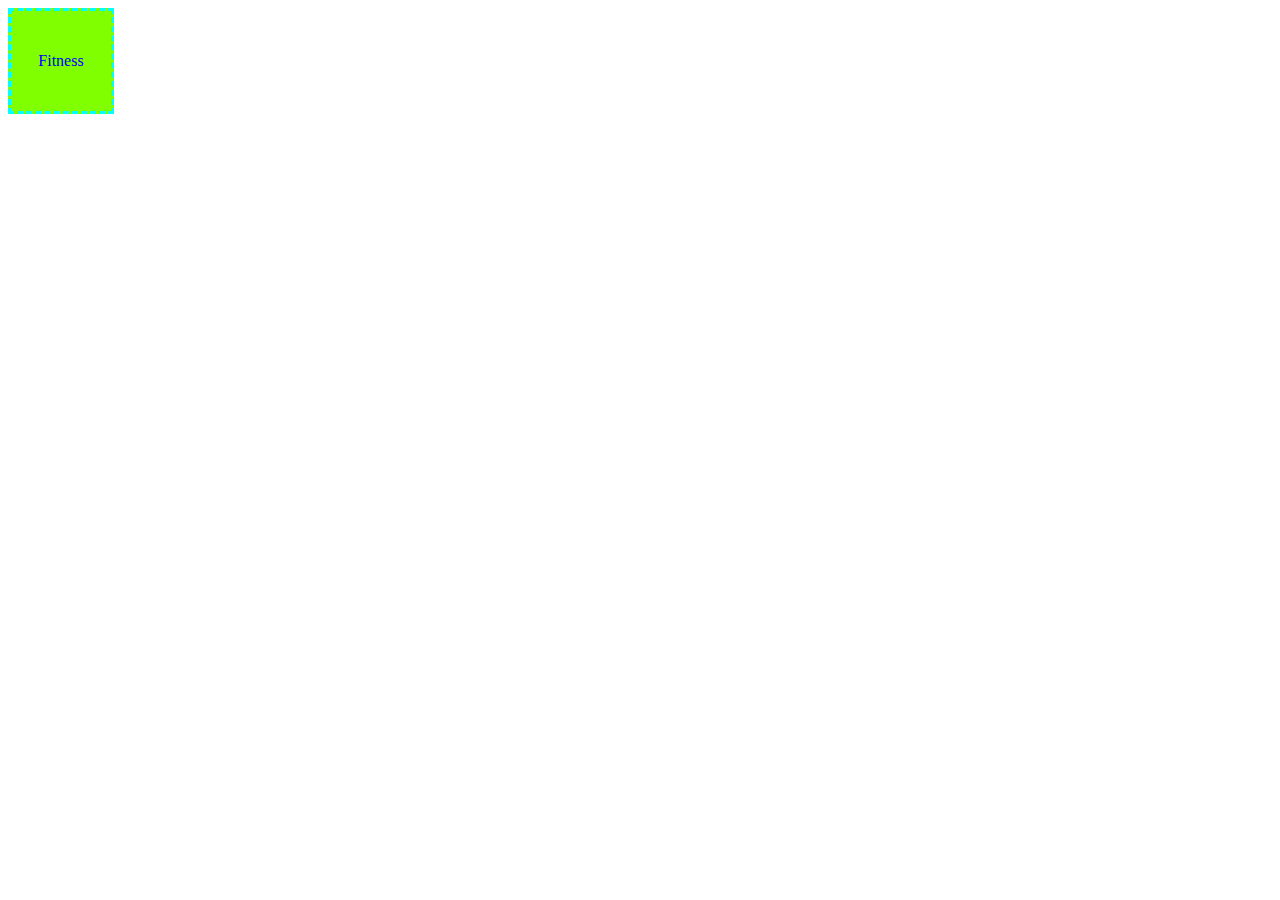
==== index.html @ ed34d2c3 "Update index.html" ====
<!DOCTYPE html>
<html lang="en">
<head>
    <meta charset="UTF-8">
    <meta name="viewport" content="width=device-width, initial-scale=1.0">
    <title>Document</title>
    <style> 
        .b {
            width: 100px;
            height: 100px;
            background-color: chartreuse;
            border: 3px dashed aqua;
            display: flex;
            justify-content: center;
            align-items: center;
                 }
                 a {
                    text-decoration: none;   
                 }
    </style>
</head>
<body>
   <a href="fit.html"> <div class="b">Fitness</div></a>
</body>
</html>
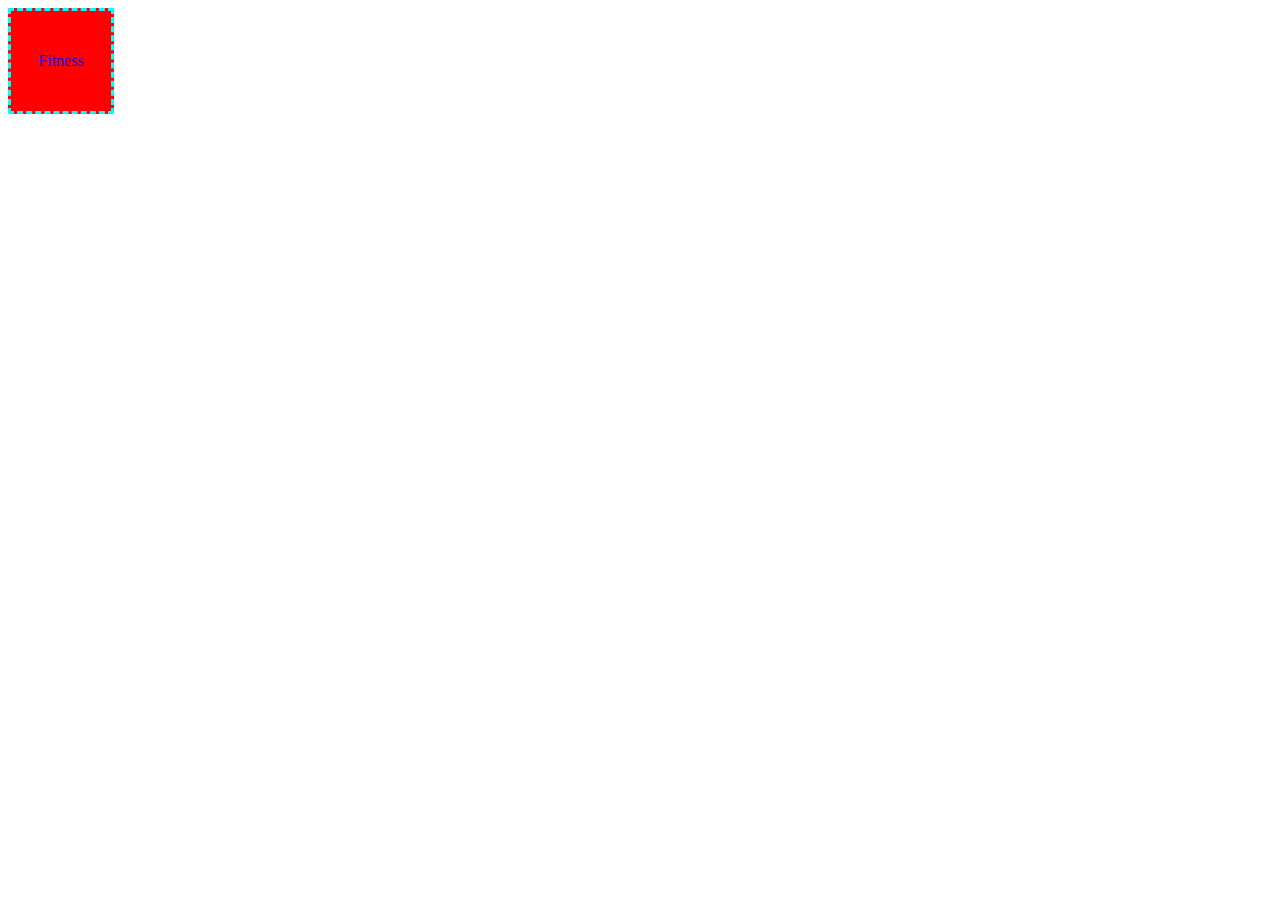
==== commit b75815bf: "Update index.html" ====
--- a/index.html
+++ b/index.html
@@ -8,7 +8,7 @@
         .b {
             width: 100px;
             height: 100px;
-            background-color: chartreuse;
+            background-color: red;
             border: 3px dashed aqua;
             display: flex;
             justify-content: center;
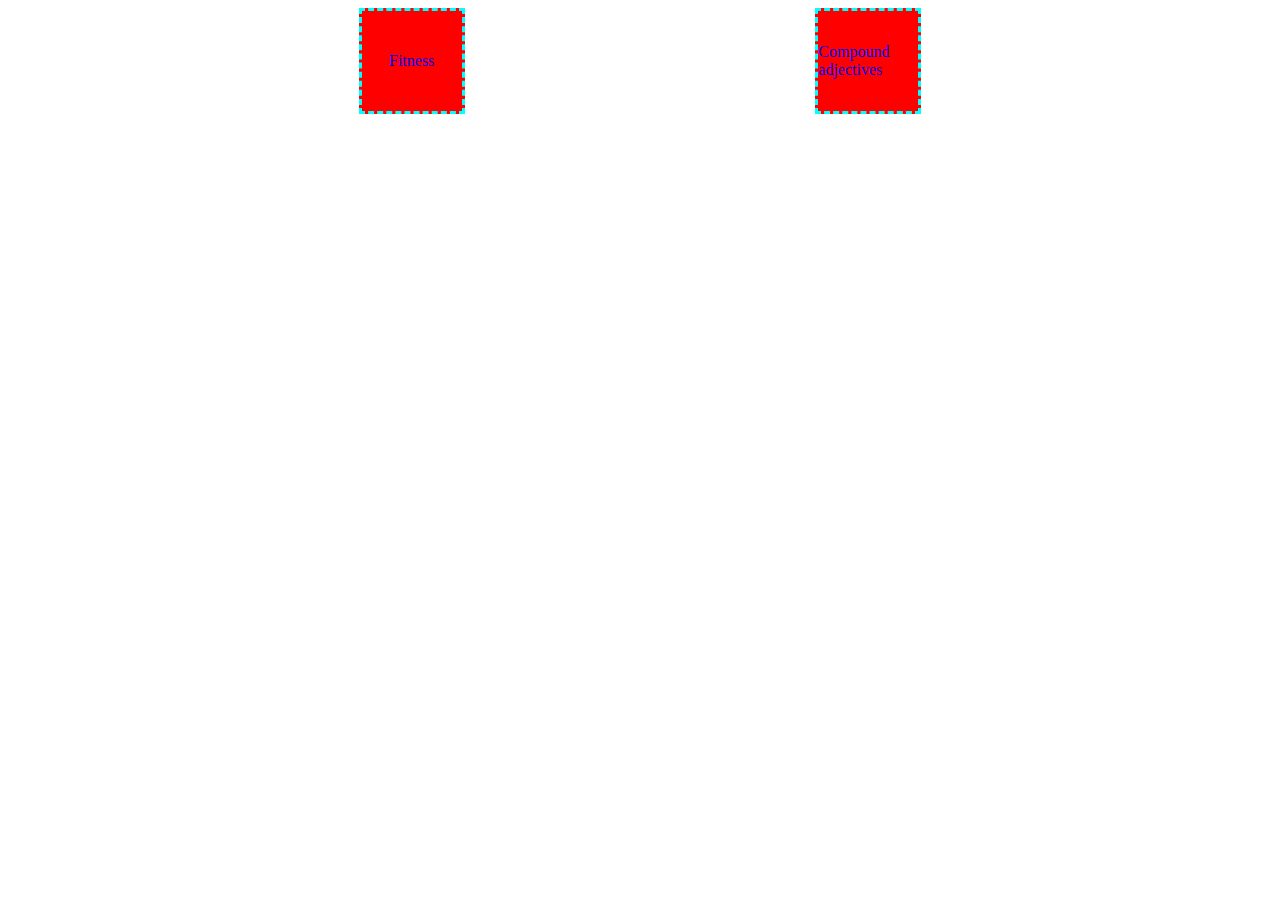
==== commit 7a5ef8ff: "Update index.html" ====
--- a/index.html
+++ b/index.html
@@ -1,3 +1,4 @@
+  
 <!DOCTYPE html>
 <html lang="en">
 <head>
@@ -17,9 +18,14 @@
                  a {
                     text-decoration: none;   
                  }
+                 body {
+                     display: flex;
+                     justify-content: space-evenly;
+                 }
     </style>
 </head>
 <body>
    <a href="fit.html"> <div class="b">Fitness</div></a>
+   <a href="comp.html"> <div class="b">Compound adjectives</div></a>
 </body>
 </html>
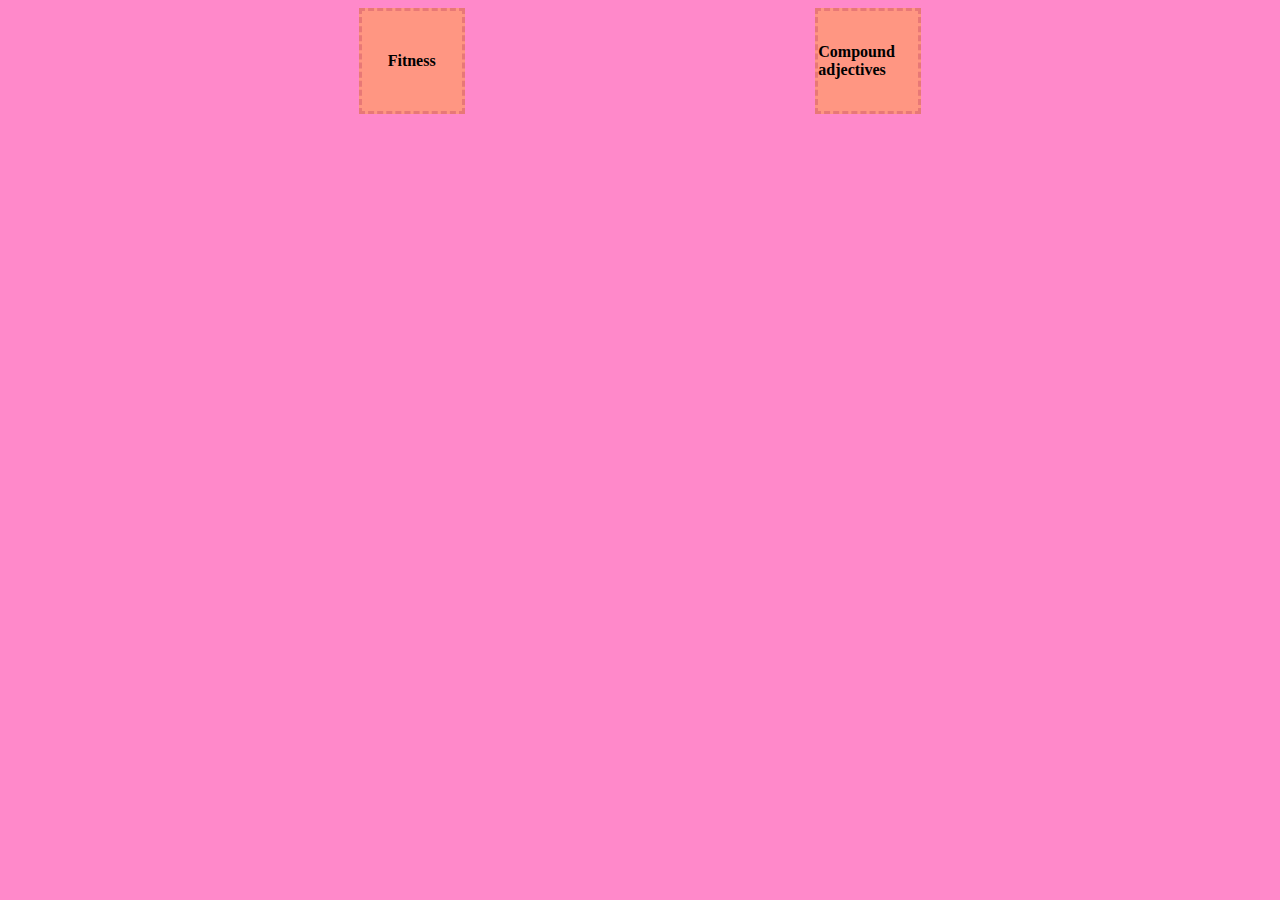
==== commit 89940e40: "Update index.html" ====
--- a/index.html
+++ b/index.html
@@ -9,23 +9,29 @@
         .b {
             width: 100px;
             height: 100px;
-            background-color: red;
-            border: 3px dashed aqua;
+            background-color: #FF9682;
+            border: 3px dashed #E87876;
             display: flex;
             justify-content: center;
             align-items: center;
                  }
                  a {
                     text-decoration: none;   
+                    color: black;
                  }
                  body {
                      display: flex;
                      justify-content: space-evenly;
+                     background-color: #FF89CA;
+                     
+                 }
+                 b {
+                     margin: auto 0;
                  }
     </style>
 </head>
 <body>
-   <a href="fit.html"> <div class="b">Fitness</div></a>
-   <a href="comp.html"> <div class="b">Compound adjectives</div></a>
+   <a href="fit.html"> <div class="b"><b>Fitness</b></div></a>
+   <a href="comp.html"> <div class="b"><b>Compound adjectives</b></div></a>
 </body>
 </html>
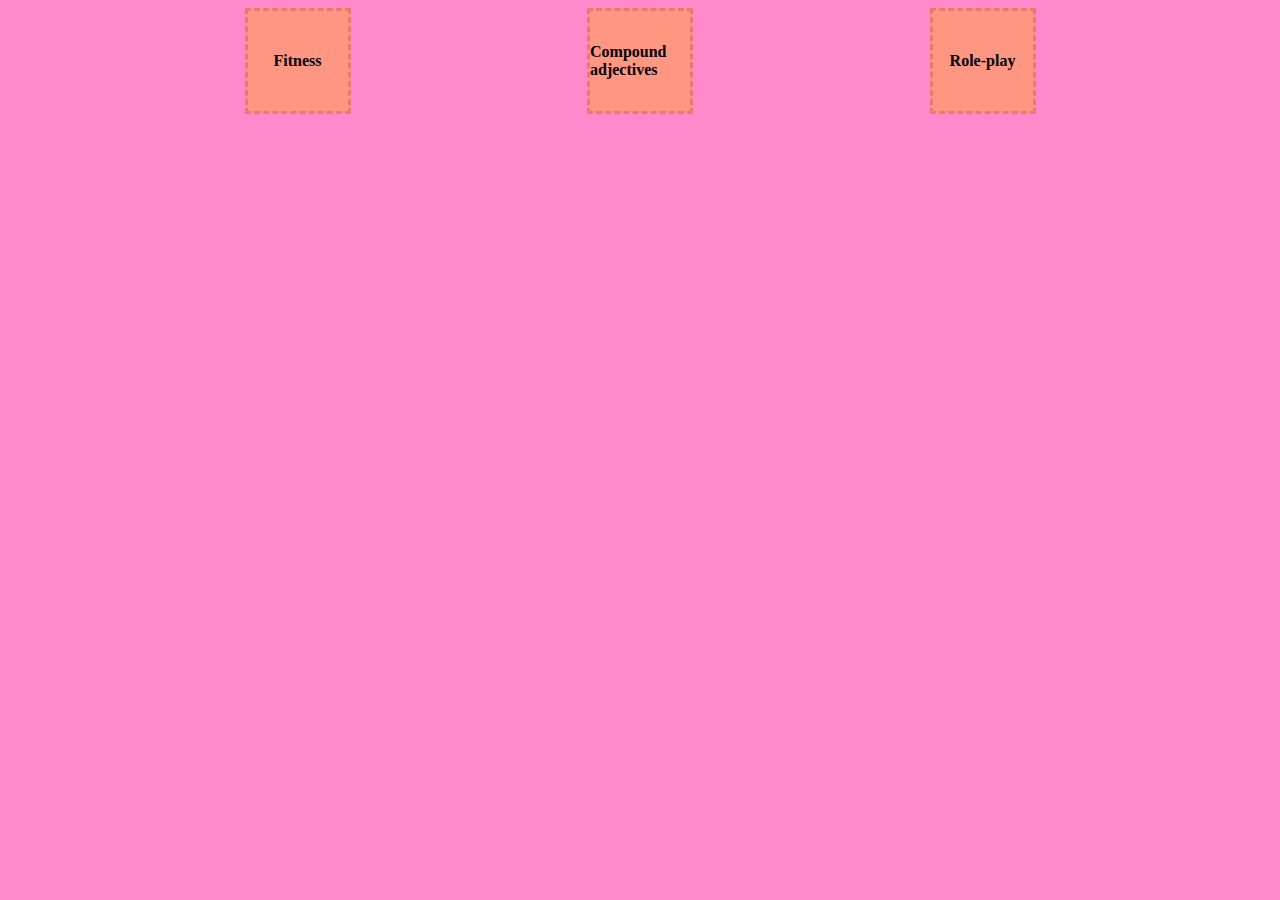
==== commit 22a25bac: "Update index.html" ====
--- a/index.html
+++ b/index.html
@@ -33,5 +33,6 @@
 <body>
    <a href="fit.html"> <div class="b"><b>Fitness</b></div></a>
    <a href="comp.html"> <div class="b"><b>Compound adjectives</b></div></a>
+   <a href="role.html"> <div class="b"><b>Role-play</b></div></a>
 </body>
 </html>
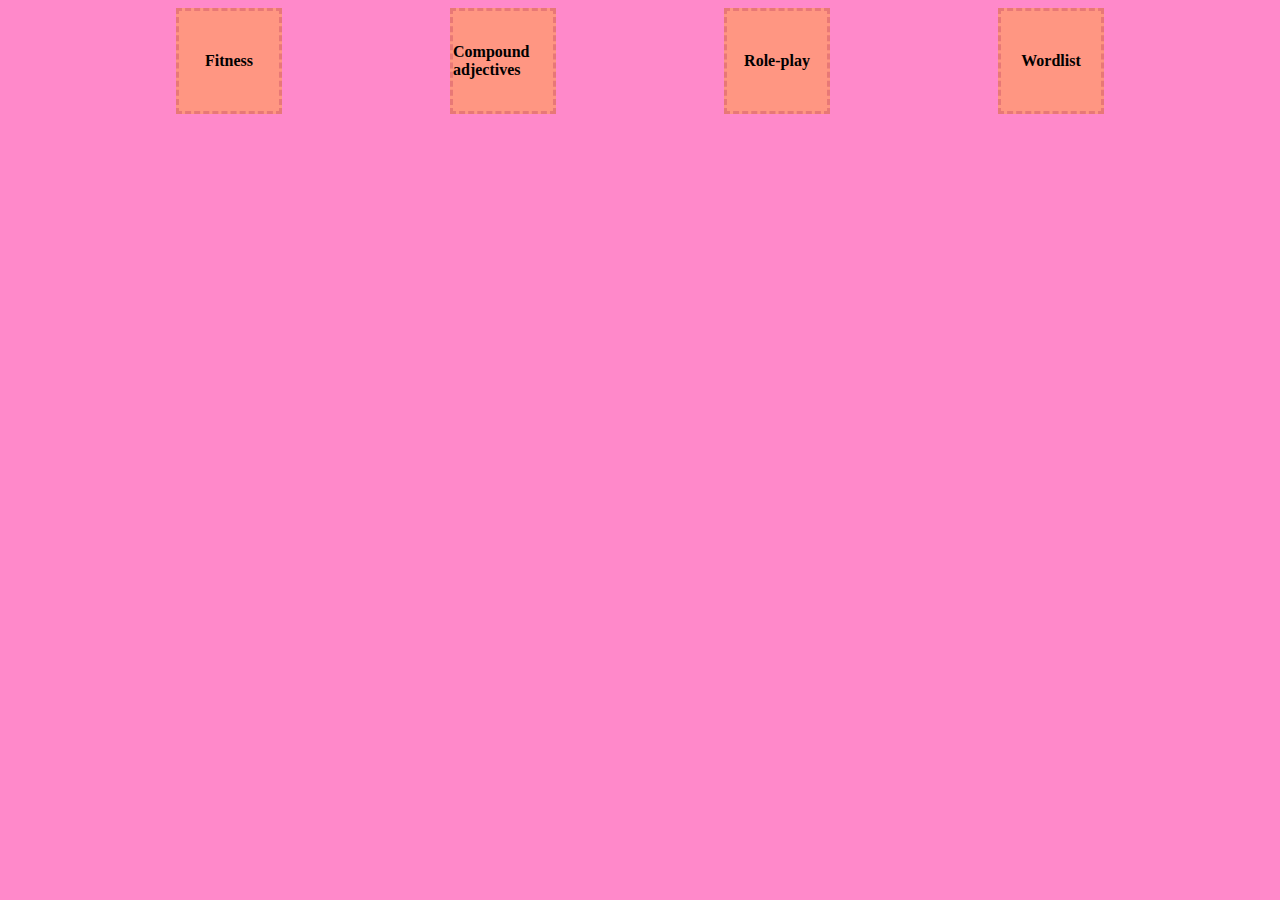
==== commit 69b83853: "Update index.html" ====
--- a/index.html
+++ b/index.html
@@ -34,5 +34,6 @@
    <a href="fit.html"> <div class="b"><b>Fitness</b></div></a>
    <a href="comp.html"> <div class="b"><b>Compound adjectives</b></div></a>
    <a href="role.html"> <div class="b"><b>Role-play</b></div></a>
+   <a href="wordl.html"> <div class="b"><b>Wordlist</b></div></a>
 </body>
 </html>
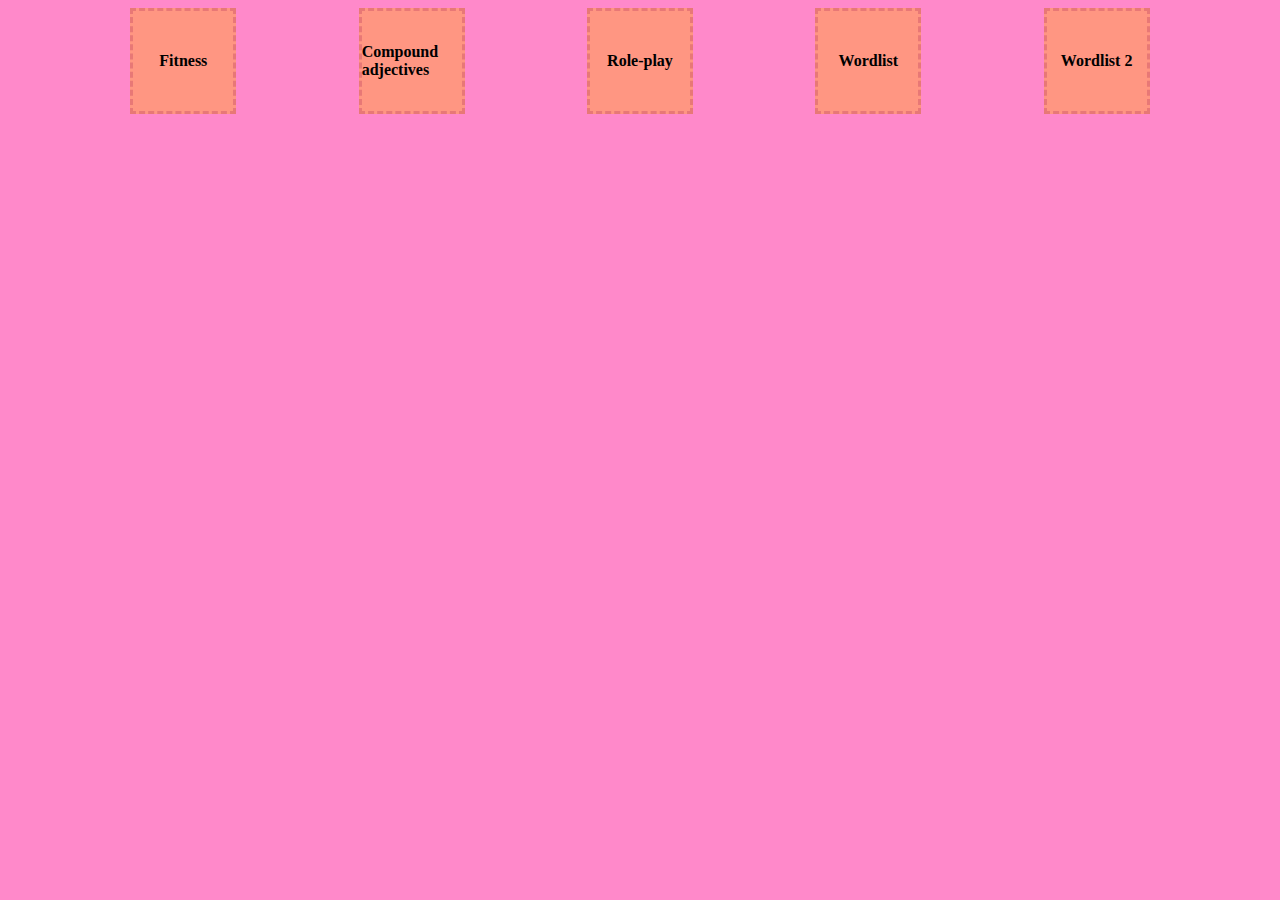
==== commit aceb5610: "Update index.html" ====
--- a/index.html
+++ b/index.html
@@ -35,5 +35,6 @@
    <a href="comp.html"> <div class="b"><b>Compound adjectives</b></div></a>
    <a href="role.html"> <div class="b"><b>Role-play</b></div></a>
    <a href="wordl.html"> <div class="b"><b>Wordlist</b></div></a>
+   <a href="wordl1.html"> <div class="b"><b>Wordlist 2</b></div></a>
 </body>
 </html>
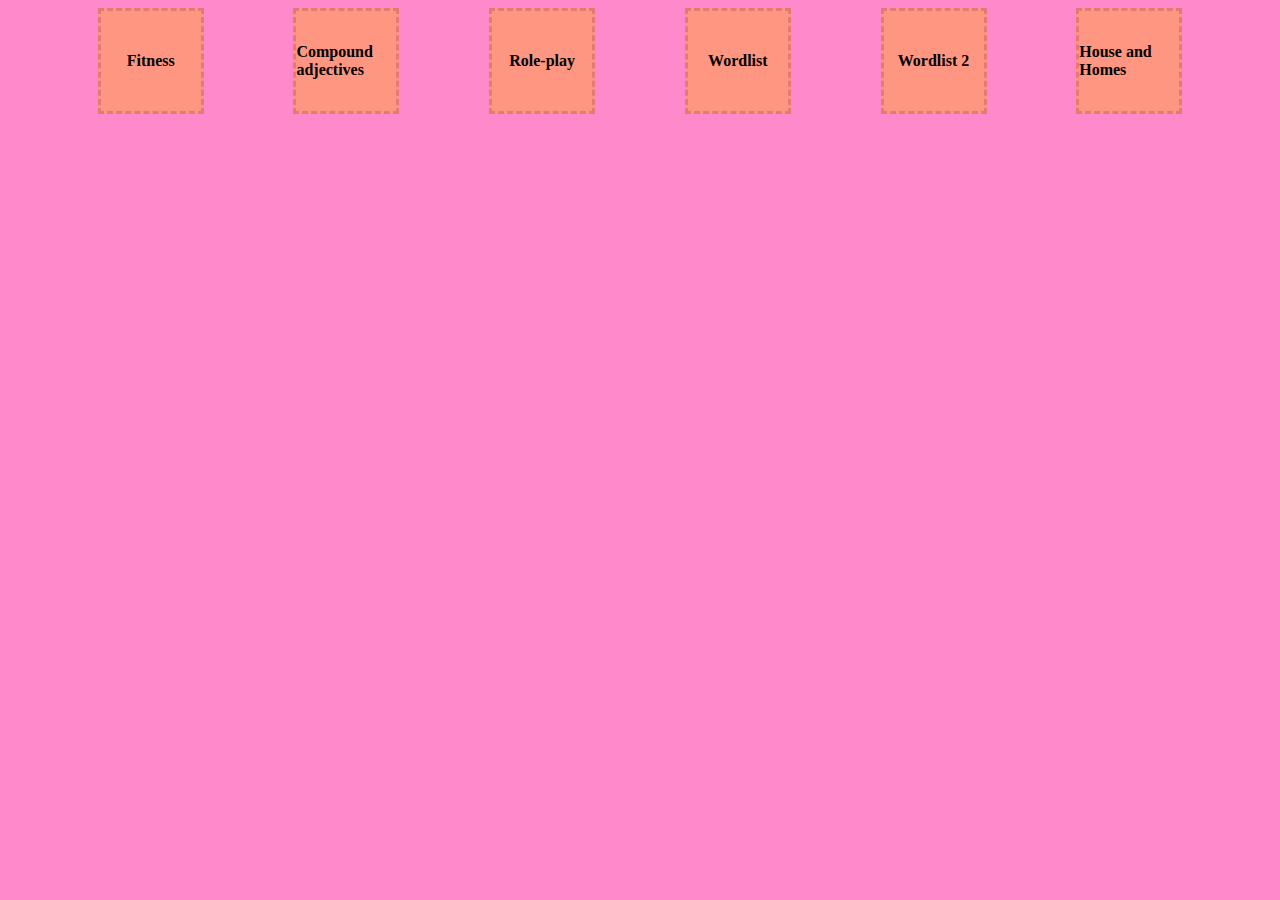
==== commit 6f775824: "Update index.html" ====
--- a/index.html
+++ b/index.html
@@ -36,5 +36,6 @@
    <a href="role.html"> <div class="b"><b>Role-play</b></div></a>
    <a href="wordl.html"> <div class="b"><b>Wordlist</b></div></a>
    <a href="wordl1.html"> <div class="b"><b>Wordlist 2</b></div></a>
+  <a href="hous.html"> <div class="b"><b>House and Homes</b></div></a>
 </body>
 </html>
